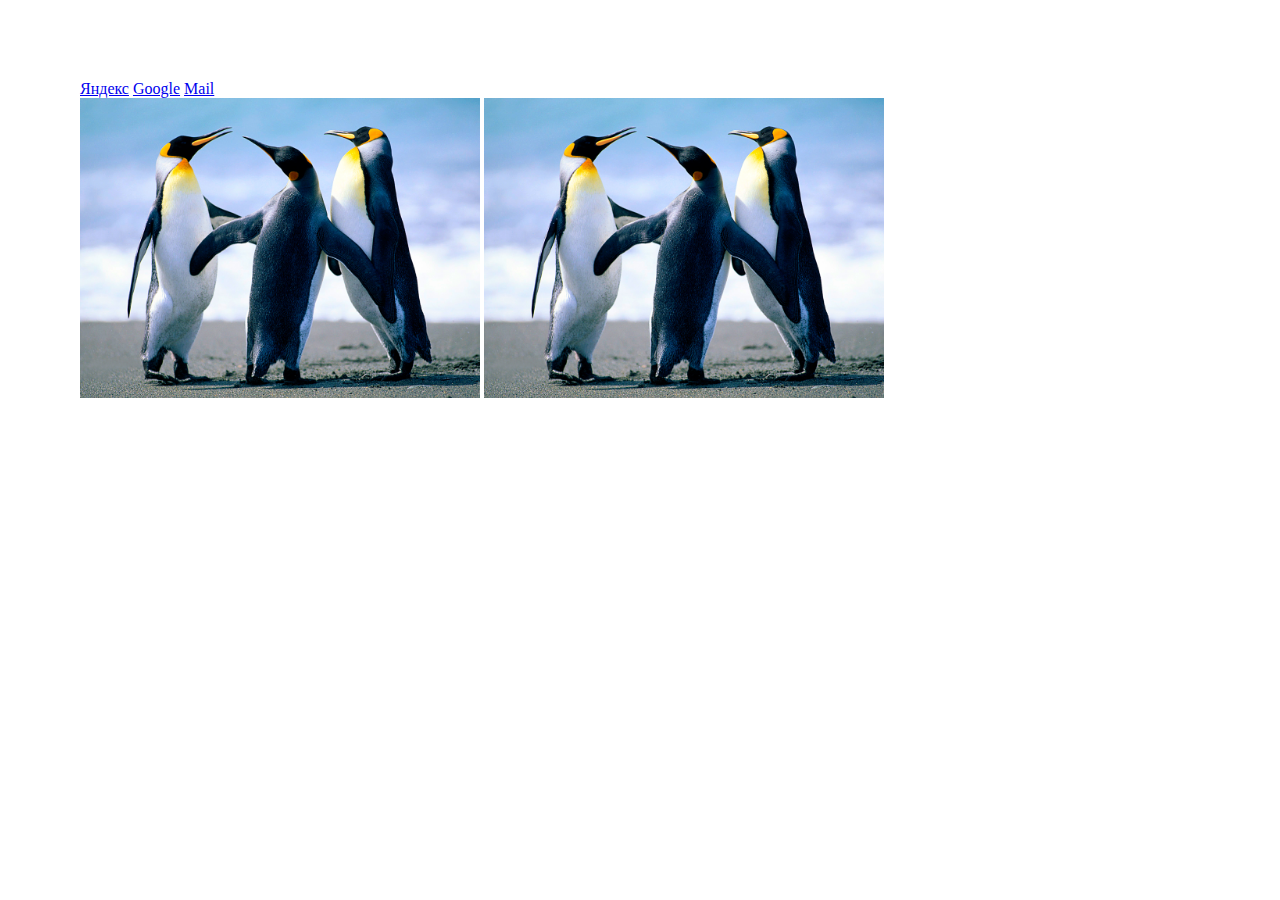
==== form/index.html @ 8a798c66 "Initial commit" ====
<!DOCTYPE html>
<html lang="en">
<head>
	<meta charset="UTF-8">
	<meta name="viewport" content="width=device-width, initial-scale=1.0">
	<link rel="stylesheet" href="css/style.css">
	<title>Document</title>
</head>
<body>
	<nav class="menu">
		<a href="https://yandex.ru" target="_blank">Яндекс</a>
		<a href="https://google.ru" target="_blank">Google</a>
		<a href="https://mail.ru" target="_blank">Mail</a>
	</nav>
	<div class="gallery">
		<img src="img/Penguins.jpg" alt="2">
		<img src="img/Penguins.jpg" alt="3">
	</div>
	<script src="js/scripts.js"></script>
</body>
</html>
---- form/css/style.css ----
html, body{
    margin: 40px;
}
.gallery img{
    width: 400px;
}
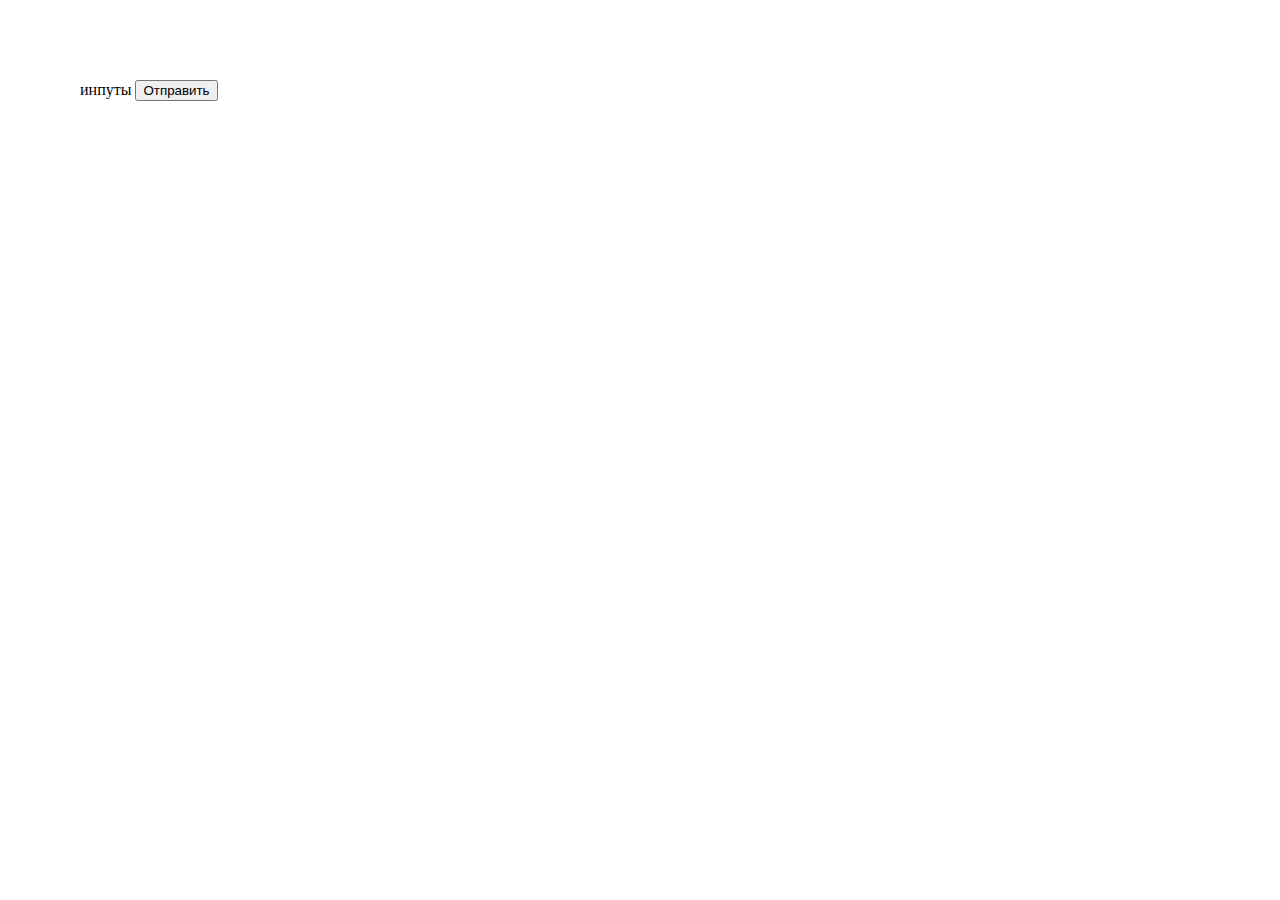
==== commit e096d9f1: "slider" ====
--- a/form/index.html
+++ b/form/index.html
@@ -7,15 +7,10 @@
 	<title>Document</title>
 </head>
 <body>
-	<nav class="menu">
-		<a href="https://yandex.ru" target="_blank">Яндекс</a>
-		<a href="https://google.ru" target="_blank">Google</a>
-		<a href="https://mail.ru" target="_blank">Mail</a>
-	</nav>
-	<div class="gallery">
-		<img src="img/Penguins.jpg" alt="2">
-		<img src="img/Penguins.jpg" alt="3">
-	</div>
+<form>
+	инпуты
+	<input type="submit" value="Отправить">
+</form>
 	<script src="js/scripts.js"></script>
 </body>
 </html>